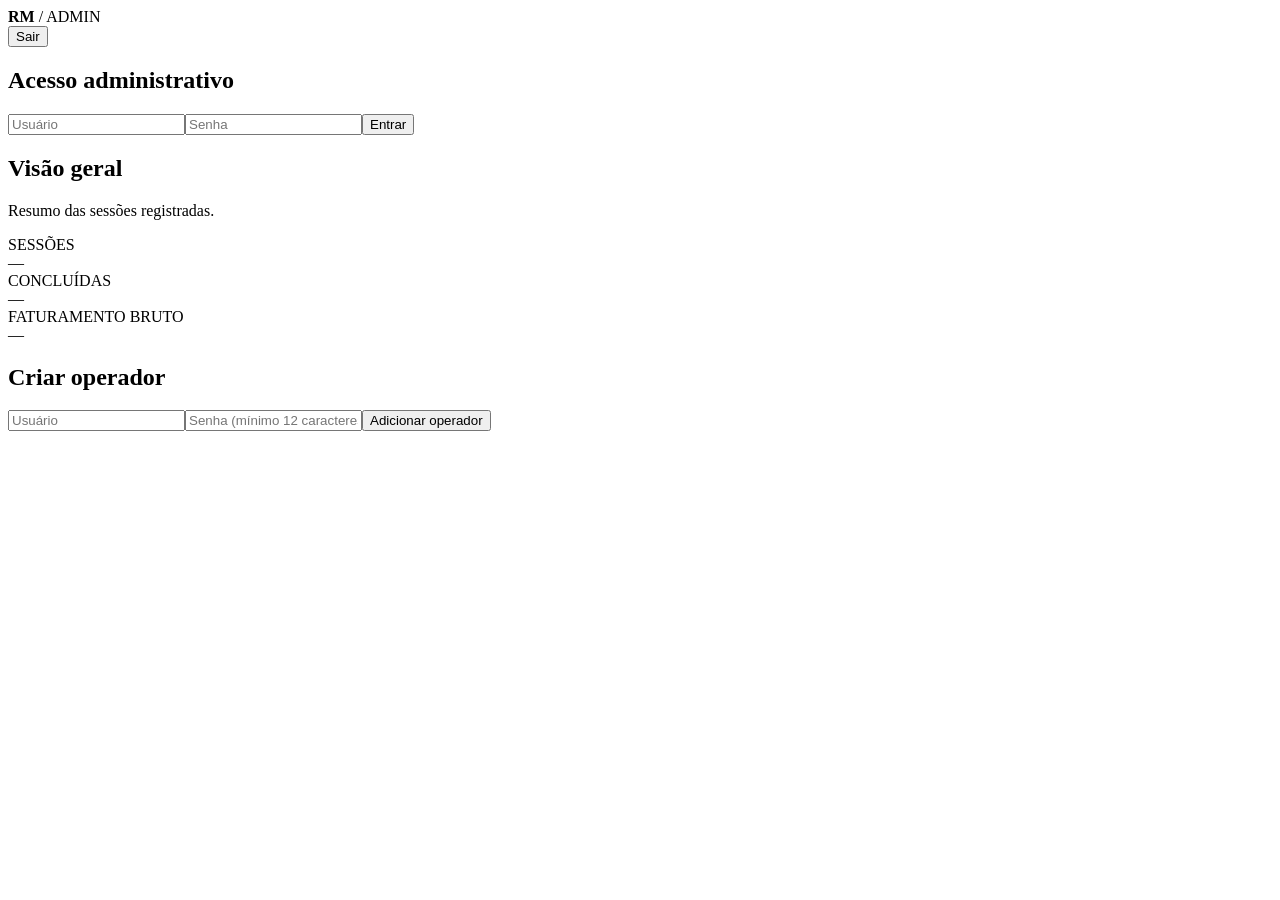
==== frontend/admin/index.html @ 28599f21 "criacao" ====
<!doctype html><html lang="pt-BR"><head><meta charset="utf-8"><meta name="viewport" content="width=device-width,initial-scale=1"><title>Racing Manager | Admin</title><link rel="stylesheet" href="/assets/app.css"></head><body><main class="shell"><header class="top"><div class="brand"><b>RM</b> / ADMIN</div><button class="btn secondary" onclick="logout()">Sair</button></header><section id="login"><h1 class="title">Acesso administrativo</h1><form class="form" onsubmit="login(event,'/admin')"><input class="input" name="username" placeholder="Usuário" required><input class="input" name="password" type="password" placeholder="Senha" required><button class="btn">Entrar</button><div id="notice" class="notice"></div></form></section><section id="dashboard" class="hidden"><h1 class="title">Visão geral</h1><p class="muted">Resumo das sessões registradas.</p><div class="grid"><article class="card"><div class="eyebrow">SESSÕES</div><div id="count" class="metric">—</div></article><article class="card"><div class="eyebrow">CONCLUÍDAS</div><div id="completed" class="metric">—</div></article><article class="card"><div class="eyebrow">FATURAMENTO BRUTO</div><div id="revenue" class="metric">—</div></article></div><article class="card"><h2>Criar operador</h2><form id="create-user" class="form"><input class="input" name="username" placeholder="Usuário" minlength="3" required><input class="input" name="password" type="password" placeholder="Senha (mínimo 12 caracteres)" minlength="12" required><button class="btn">Adicionar operador</button><div id="admin-notice" class="notice"></div></form></article></section></main><script src="/assets/app.js"></script><script>(async()=>{try{const u=await api('/auth/me');if(u.role!=='admin')throw Error('Acesso restrito a administradores');document.querySelector('#login').classList.add('hidden');document.querySelector('#dashboard').classList.remove('hidden');const s=await api('/admin/summary');count.textContent=s.sessions_total;completed.textContent=s.sessions_completed;revenue.textContent=new Intl.NumberFormat('pt-BR',{style:'currency',currency:'BRL'}).format(s.gross_revenue)}catch(e){if(e.message!=='Autenticação necessária'&&e.message!=='Acesso restrito a administradores'){document.querySelector('#login').classList.remove('hidden')}}})();document.querySelector('#create-user').addEventListener('submit',async e=>{e.preventDefault();let f=new FormData(e.target);try{await api('/admin/users',{method:'POST',body:JSON.stringify({username:f.get('username'),password:f.get('password'),role:'operator'})});document.querySelector('#admin-notice').textContent='Operador criado.';e.target.reset()}catch(err){document.querySelector('#admin-notice').textContent=err.message}})</script></body></html>
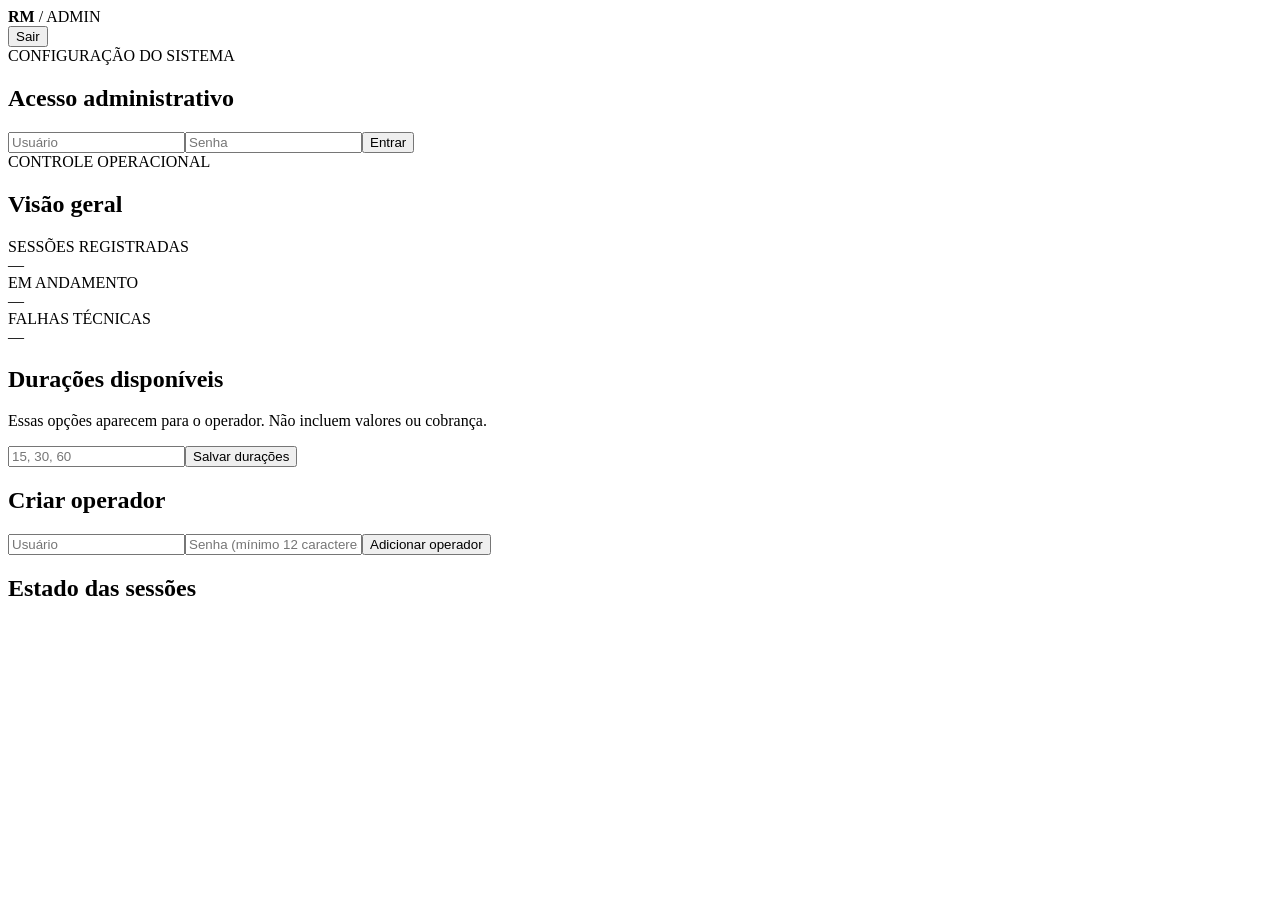
==== commit 859aaaa5: "testes sem abrir steam" ====
--- a/frontend/admin/index.html
+++ b/frontend/admin/index.html
@@ -1 +1,7 @@
-<!doctype html><html lang="pt-BR"><head><meta charset="utf-8"><meta name="viewport" content="width=device-width,initial-scale=1"><title>Racing Manager | Admin</title><link rel="stylesheet" href="/assets/app.css"></head><body><main class="shell"><header class="top"><div class="brand"><b>RM</b> / ADMIN</div><button class="btn secondary" onclick="logout()">Sair</button></header><section id="login"><h1 class="title">Acesso administrativo</h1><form class="form" onsubmit="login(event,'/admin')"><input class="input" name="username" placeholder="Usuário" required><input class="input" name="password" type="password" placeholder="Senha" required><button class="btn">Entrar</button><div id="notice" class="notice"></div></form></section><section id="dashboard" class="hidden"><h1 class="title">Visão geral</h1><p class="muted">Resumo das sessões registradas.</p><div class="grid"><article class="card"><div class="eyebrow">SESSÕES</div><div id="count" class="metric">—</div></article><article class="card"><div class="eyebrow">CONCLUÍDAS</div><div id="completed" class="metric">—</div></article><article class="card"><div class="eyebrow">FATURAMENTO BRUTO</div><div id="revenue" class="metric">—</div></article></div><article class="card"><h2>Criar operador</h2><form id="create-user" class="form"><input class="input" name="username" placeholder="Usuário" minlength="3" required><input class="input" name="password" type="password" placeholder="Senha (mínimo 12 caracteres)" minlength="12" required><button class="btn">Adicionar operador</button><div id="admin-notice" class="notice"></div></form></article></section></main><script src="/assets/app.js"></script><script>(async()=>{try{const u=await api('/auth/me');if(u.role!=='admin')throw Error('Acesso restrito a administradores');document.querySelector('#login').classList.add('hidden');document.querySelector('#dashboard').classList.remove('hidden');const s=await api('/admin/summary');count.textContent=s.sessions_total;completed.textContent=s.sessions_completed;revenue.textContent=new Intl.NumberFormat('pt-BR',{style:'currency',currency:'BRL'}).format(s.gross_revenue)}catch(e){if(e.message!=='Autenticação necessária'&&e.message!=='Acesso restrito a administradores'){document.querySelector('#login').classList.remove('hidden')}}})();document.querySelector('#create-user').addEventListener('submit',async e=>{e.preventDefault();let f=new FormData(e.target);try{await api('/admin/users',{method:'POST',body:JSON.stringify({username:f.get('username'),password:f.get('password'),role:'operator'})});document.querySelector('#admin-notice').textContent='Operador criado.';e.target.reset()}catch(err){document.querySelector('#admin-notice').textContent=err.message}})</script></body></html>
+<!doctype html><html lang="pt-BR"><head><meta charset="utf-8"><meta name="viewport" content="width=device-width,initial-scale=1"><title>Racing Manager | Admin</title><link rel="stylesheet" href="/assets/app.css"></head><body><main class="shell"><header class="top"><div class="brand"><b>RM</b> / ADMIN</div><button class="btn secondary" onclick="logout()">Sair</button></header><section id="login"><div class="eyebrow">CONFIGURAÇÃO DO SISTEMA</div><h1 class="title">Acesso administrativo</h1><form class="form" onsubmit="login(event,'/admin')"><input class="input" name="username" autocomplete="username" placeholder="Usuário" required><input class="input" name="password" type="password" autocomplete="current-password" placeholder="Senha" required><button class="btn">Entrar</button><div id="notice" class="notice"></div></form></section><section id="dashboard" class="hidden"><div class="eyebrow">CONTROLE OPERACIONAL</div><h1 class="title">Visão geral</h1><div class="grid"><article class="card"><div class="eyebrow">SESSÕES REGISTRADAS</div><div id="count" class="metric">—</div></article><article class="card"><div class="eyebrow">EM ANDAMENTO</div><div id="running" class="metric">—</div></article><article class="card"><div class="eyebrow">FALHAS TÉCNICAS</div><div id="failures" class="metric">—</div></article></div><div class="grid admin-grid"><article class="card"><h2>Durações disponíveis</h2><p class="muted">Essas opções aparecem para o operador. Não incluem valores ou cobrança.</p><form id="durations" class="form"><input class="input" name="durations" placeholder="15, 30, 60" aria-label="Durações em minutos separadas por vírgula" required><button class="btn">Salvar durações</button><div id="duration-notice" class="notice"></div></form></article><article class="card"><h2>Criar operador</h2><form id="create-user" class="form"><input class="input" name="username" placeholder="Usuário" minlength="3" required><input class="input" name="password" type="password" placeholder="Senha (mínimo 12 caracteres)" minlength="12" required><button class="btn">Adicionar operador</button><div id="admin-notice" class="notice"></div></form></article></div><article class="card"><h2>Estado das sessões</h2><div id="statuses" class="status-list"></div></article></section></main><script src="/assets/app.js"></script><script>
+const names={waiting:'Aguardando jogo',running:'Em andamento',completed:'Concluídas',cancelled:'Canceladas',interrupted:'Interrompidas',technical_failure:'Falhas técnicas'};
+async function init(){try{const u=await api('/auth/me');if(u.role!=='admin')throw Error('Acesso restrito a administradores');document.querySelector('#login').classList.add('hidden');document.querySelector('#dashboard').classList.remove('hidden');const s=await api('/admin/summary');document.querySelector('#count').textContent=s.sessions_total;document.querySelector('#running').textContent=s.by_status.running+s.by_status.waiting;document.querySelector('#failures').textContent=s.by_status.technical_failure;const list=document.querySelector('#statuses');for(const [key,label] of Object.entries(names)){const row=document.createElement('div');row.className='status-row';const title=document.createElement('span');title.textContent=label;const value=document.createElement('b');value.textContent=s.by_status[key];row.append(title,value);list.append(row)}const d=await api('/admin/session-durations');document.querySelector('[name="durations"]').value=d.durations.join(', ')}catch(e){if(e.message==='Acesso restrito a administradores'){document.querySelector('#notice').textContent=e.message}document.querySelector('#login').classList.remove('hidden')}}
+document.querySelector('#create-user').addEventListener('submit',async e=>{e.preventDefault();const f=new FormData(e.target);try{await api('/admin/users',{method:'POST',body:JSON.stringify({username:f.get('username'),password:f.get('password'),role:'operator'})});document.querySelector('#admin-notice').textContent='Operador criado.';e.target.reset()}catch(err){document.querySelector('#admin-notice').textContent=err.message}});
+document.querySelector('#durations').addEventListener('submit',async e=>{e.preventDefault();try{const values=document.querySelector('[name="durations"]').value.split(',').map(v=>Number(v.trim()));const d=await api('/admin/session-durations',{method:'PUT',body:JSON.stringify({durations:values})});document.querySelector('[name="durations"]').value=d.durations.join(', ');document.querySelector('#duration-notice').textContent='Durações atualizadas.'}catch(err){document.querySelector('#duration-notice').textContent=err.message}});
+init();
+</script></body></html>
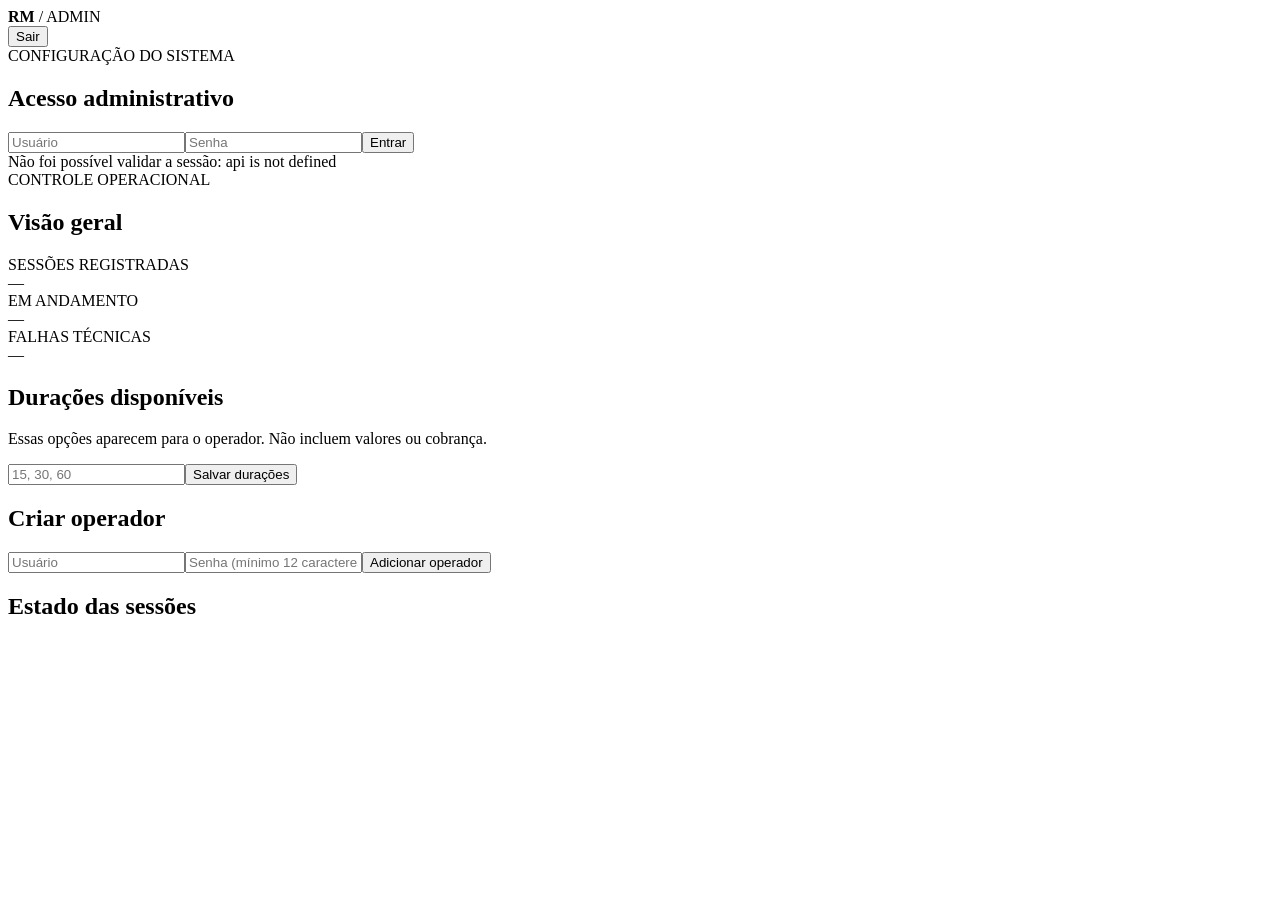
==== commit d7461fff: "trocado id jogo, teste jogo real, NF" ====
--- a/frontend/admin/index.html
+++ b/frontend/admin/index.html
@@ -1,6 +1,6 @@
 <!doctype html><html lang="pt-BR"><head><meta charset="utf-8"><meta name="viewport" content="width=device-width,initial-scale=1"><title>Racing Manager | Admin</title><link rel="stylesheet" href="/assets/app.css"></head><body><main class="shell"><header class="top"><div class="brand"><b>RM</b> / ADMIN</div><button class="btn secondary" onclick="logout()">Sair</button></header><section id="login"><div class="eyebrow">CONFIGURAÇÃO DO SISTEMA</div><h1 class="title">Acesso administrativo</h1><form class="form" onsubmit="login(event,'/admin')"><input class="input" name="username" autocomplete="username" placeholder="Usuário" required><input class="input" name="password" type="password" autocomplete="current-password" placeholder="Senha" required><button class="btn">Entrar</button><div id="notice" class="notice"></div></form></section><section id="dashboard" class="hidden"><div class="eyebrow">CONTROLE OPERACIONAL</div><h1 class="title">Visão geral</h1><div class="grid"><article class="card"><div class="eyebrow">SESSÕES REGISTRADAS</div><div id="count" class="metric">—</div></article><article class="card"><div class="eyebrow">EM ANDAMENTO</div><div id="running" class="metric">—</div></article><article class="card"><div class="eyebrow">FALHAS TÉCNICAS</div><div id="failures" class="metric">—</div></article></div><div class="grid admin-grid"><article class="card"><h2>Durações disponíveis</h2><p class="muted">Essas opções aparecem para o operador. Não incluem valores ou cobrança.</p><form id="durations" class="form"><input class="input" name="durations" placeholder="15, 30, 60" aria-label="Durações em minutos separadas por vírgula" required><button class="btn">Salvar durações</button><div id="duration-notice" class="notice"></div></form></article><article class="card"><h2>Criar operador</h2><form id="create-user" class="form"><input class="input" name="username" placeholder="Usuário" minlength="3" required><input class="input" name="password" type="password" placeholder="Senha (mínimo 12 caracteres)" minlength="12" required><button class="btn">Adicionar operador</button><div id="admin-notice" class="notice"></div></form></article></div><article class="card"><h2>Estado das sessões</h2><div id="statuses" class="status-list"></div></article></section></main><script src="/assets/app.js"></script><script>
 const names={waiting:'Aguardando jogo',running:'Em andamento',completed:'Concluídas',cancelled:'Canceladas',interrupted:'Interrompidas',technical_failure:'Falhas técnicas'};
-async function init(){try{const u=await api('/auth/me');if(u.role!=='admin')throw Error('Acesso restrito a administradores');document.querySelector('#login').classList.add('hidden');document.querySelector('#dashboard').classList.remove('hidden');const s=await api('/admin/summary');document.querySelector('#count').textContent=s.sessions_total;document.querySelector('#running').textContent=s.by_status.running+s.by_status.waiting;document.querySelector('#failures').textContent=s.by_status.technical_failure;const list=document.querySelector('#statuses');for(const [key,label] of Object.entries(names)){const row=document.createElement('div');row.className='status-row';const title=document.createElement('span');title.textContent=label;const value=document.createElement('b');value.textContent=s.by_status[key];row.append(title,value);list.append(row)}const d=await api('/admin/session-durations');document.querySelector('[name="durations"]').value=d.durations.join(', ')}catch(e){if(e.message==='Acesso restrito a administradores'){document.querySelector('#notice').textContent=e.message}document.querySelector('#login').classList.remove('hidden')}}
+async function init(){let u;try{u=await api('/auth/me')}catch(e){if(e.status===401)return;document.querySelector('#notice').textContent='Não foi possível validar a sessão: '+e.message;return}if(u.role!=='admin'){document.querySelector('#notice').textContent='Acesso restrito a administradores.';return}document.querySelector('#login').classList.add('hidden');document.querySelector('#dashboard').classList.remove('hidden');try{const s=await api('/admin/summary');document.querySelector('#count').textContent=s.sessions_total;document.querySelector('#running').textContent=s.by_status.running+s.by_status.waiting;document.querySelector('#failures').textContent=s.by_status.technical_failure;const list=document.querySelector('#statuses');for(const [key,label] of Object.entries(names)){const row=document.createElement('div');row.className='status-row';const title=document.createElement('span');title.textContent=label;const value=document.createElement('b');value.textContent=s.by_status[key];row.append(title,value);list.append(row)}const d=await api('/admin/session-durations');document.querySelector('[name=durations]').value=d.durations.join(', ')}catch(e){document.querySelector('#admin-notice').textContent='Login efetuado, mas não foi possível carregar a configuração: '+e.message}}
 document.querySelector('#create-user').addEventListener('submit',async e=>{e.preventDefault();const f=new FormData(e.target);try{await api('/admin/users',{method:'POST',body:JSON.stringify({username:f.get('username'),password:f.get('password'),role:'operator'})});document.querySelector('#admin-notice').textContent='Operador criado.';e.target.reset()}catch(err){document.querySelector('#admin-notice').textContent=err.message}});
 document.querySelector('#durations').addEventListener('submit',async e=>{e.preventDefault();try{const values=document.querySelector('[name="durations"]').value.split(',').map(v=>Number(v.trim()));const d=await api('/admin/session-durations',{method:'PUT',body:JSON.stringify({durations:values})});document.querySelector('[name="durations"]').value=d.durations.join(', ');document.querySelector('#duration-notice').textContent='Durações atualizadas.'}catch(err){document.querySelector('#duration-notice').textContent=err.message}});
 init();
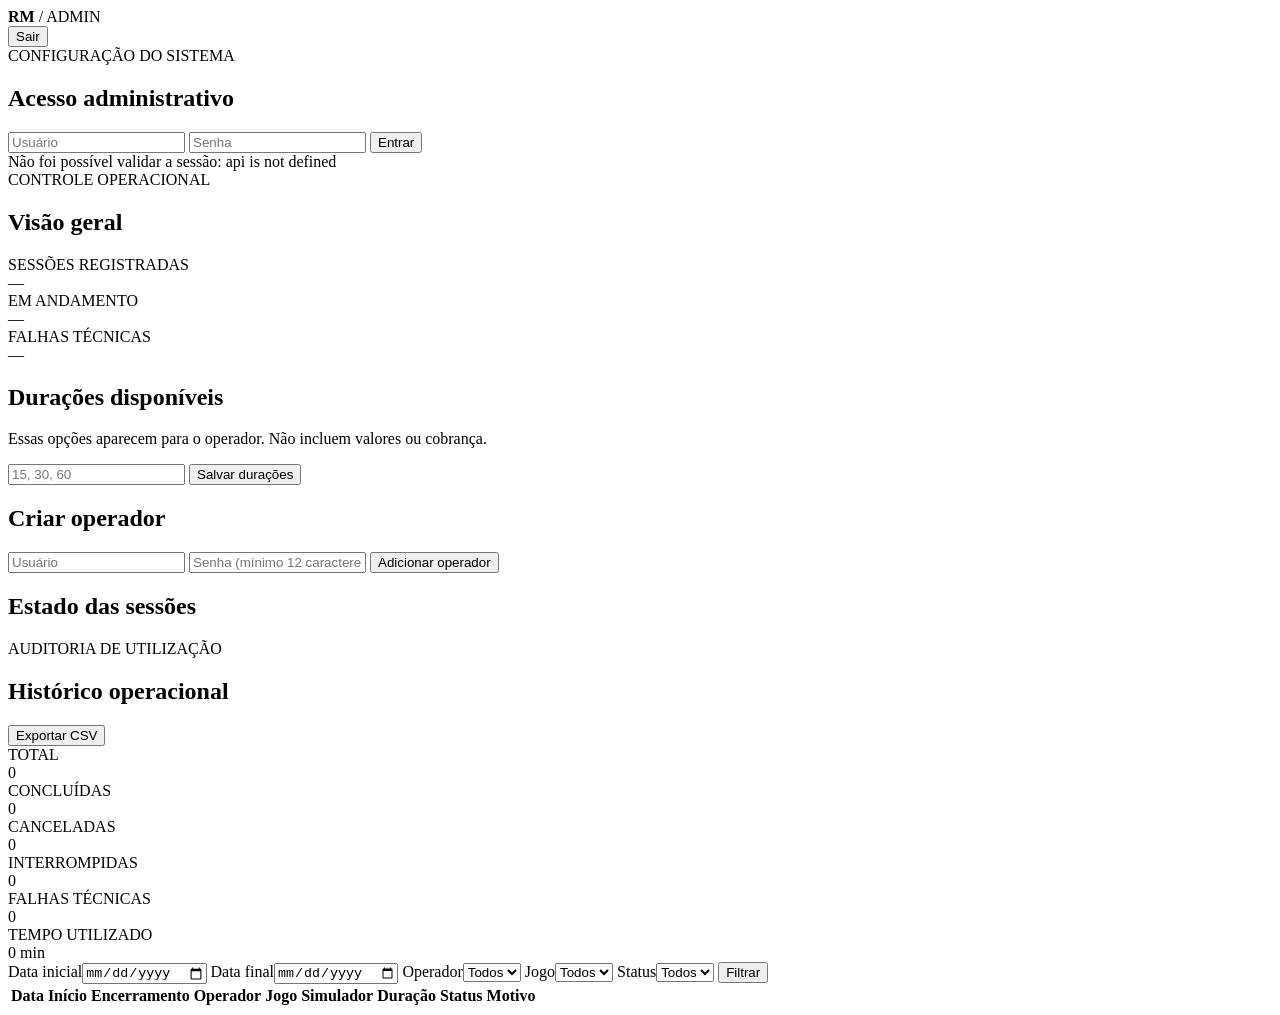
==== commit 0e95a898: "add cronometro, melhorado historico" ====
--- a/frontend/admin/index.html
+++ b/frontend/admin/index.html
@@ -1,7 +1,146 @@
-<!doctype html><html lang="pt-BR"><head><meta charset="utf-8"><meta name="viewport" content="width=device-width,initial-scale=1"><title>Racing Manager | Admin</title><link rel="stylesheet" href="/assets/app.css"></head><body><main class="shell"><header class="top"><div class="brand"><b>RM</b> / ADMIN</div><button class="btn secondary" onclick="logout()">Sair</button></header><section id="login"><div class="eyebrow">CONFIGURAÇÃO DO SISTEMA</div><h1 class="title">Acesso administrativo</h1><form class="form" onsubmit="login(event,'/admin')"><input class="input" name="username" autocomplete="username" placeholder="Usuário" required><input class="input" name="password" type="password" autocomplete="current-password" placeholder="Senha" required><button class="btn">Entrar</button><div id="notice" class="notice"></div></form></section><section id="dashboard" class="hidden"><div class="eyebrow">CONTROLE OPERACIONAL</div><h1 class="title">Visão geral</h1><div class="grid"><article class="card"><div class="eyebrow">SESSÕES REGISTRADAS</div><div id="count" class="metric">—</div></article><article class="card"><div class="eyebrow">EM ANDAMENTO</div><div id="running" class="metric">—</div></article><article class="card"><div class="eyebrow">FALHAS TÉCNICAS</div><div id="failures" class="metric">—</div></article></div><div class="grid admin-grid"><article class="card"><h2>Durações disponíveis</h2><p class="muted">Essas opções aparecem para o operador. Não incluem valores ou cobrança.</p><form id="durations" class="form"><input class="input" name="durations" placeholder="15, 30, 60" aria-label="Durações em minutos separadas por vírgula" required><button class="btn">Salvar durações</button><div id="duration-notice" class="notice"></div></form></article><article class="card"><h2>Criar operador</h2><form id="create-user" class="form"><input class="input" name="username" placeholder="Usuário" minlength="3" required><input class="input" name="password" type="password" placeholder="Senha (mínimo 12 caracteres)" minlength="12" required><button class="btn">Adicionar operador</button><div id="admin-notice" class="notice"></div></form></article></div><article class="card"><h2>Estado das sessões</h2><div id="statuses" class="status-list"></div></article></section></main><script src="/assets/app.js"></script><script>
-const names={waiting:'Aguardando jogo',running:'Em andamento',completed:'Concluídas',cancelled:'Canceladas',interrupted:'Interrompidas',technical_failure:'Falhas técnicas'};
-async function init(){let u;try{u=await api('/auth/me')}catch(e){if(e.status===401)return;document.querySelector('#notice').textContent='Não foi possível validar a sessão: '+e.message;return}if(u.role!=='admin'){document.querySelector('#notice').textContent='Acesso restrito a administradores.';return}document.querySelector('#login').classList.add('hidden');document.querySelector('#dashboard').classList.remove('hidden');try{const s=await api('/admin/summary');document.querySelector('#count').textContent=s.sessions_total;document.querySelector('#running').textContent=s.by_status.running+s.by_status.waiting;document.querySelector('#failures').textContent=s.by_status.technical_failure;const list=document.querySelector('#statuses');for(const [key,label] of Object.entries(names)){const row=document.createElement('div');row.className='status-row';const title=document.createElement('span');title.textContent=label;const value=document.createElement('b');value.textContent=s.by_status[key];row.append(title,value);list.append(row)}const d=await api('/admin/session-durations');document.querySelector('[name=durations]').value=d.durations.join(', ')}catch(e){document.querySelector('#admin-notice').textContent='Login efetuado, mas não foi possível carregar a configuração: '+e.message}}
-document.querySelector('#create-user').addEventListener('submit',async e=>{e.preventDefault();const f=new FormData(e.target);try{await api('/admin/users',{method:'POST',body:JSON.stringify({username:f.get('username'),password:f.get('password'),role:'operator'})});document.querySelector('#admin-notice').textContent='Operador criado.';e.target.reset()}catch(err){document.querySelector('#admin-notice').textContent=err.message}});
-document.querySelector('#durations').addEventListener('submit',async e=>{e.preventDefault();try{const values=document.querySelector('[name="durations"]').value.split(',').map(v=>Number(v.trim()));const d=await api('/admin/session-durations',{method:'PUT',body:JSON.stringify({durations:values})});document.querySelector('[name="durations"]').value=d.durations.join(', ');document.querySelector('#duration-notice').textContent='Durações atualizadas.'}catch(err){document.querySelector('#duration-notice').textContent=err.message}});
-init();
-</script></body></html>
+<!doctype html>
+<html lang="pt-BR">
+<head>
+  <meta charset="utf-8">
+  <meta name="viewport" content="width=device-width,initial-scale=1">
+  <title>Racing Manager | Admin</title>
+  <link rel="stylesheet" href="/assets/app.css">
+</head>
+<body>
+  <main class="shell">
+    <header class="top">
+      <div class="brand"><b>RM</b> / ADMIN</div>
+      <button class="btn secondary" onclick="logout()">Sair</button>
+    </header>
+    <section id="login">
+      <div class="eyebrow">CONFIGURAÇÃO DO SISTEMA</div>
+      <h1 class="title">Acesso administrativo</h1>
+      <form class="form" onsubmit="login(event,'/admin')">
+        <input class="input" name="username" autocomplete="username" placeholder="Usuário" required>
+        <input class="input" name="password" type="password" autocomplete="current-password" placeholder="Senha" required>
+        <button class="btn">Entrar</button><div id="notice" class="notice"></div>
+      </form>
+    </section>
+
+    <section id="dashboard" class="hidden">
+      <div class="eyebrow">CONTROLE OPERACIONAL</div>
+      <h1 class="title">Visão geral</h1>
+      <div class="grid">
+        <article class="card"><div class="eyebrow">SESSÕES REGISTRADAS</div><div id="count" class="metric">—</div></article>
+        <article class="card"><div class="eyebrow">EM ANDAMENTO</div><div id="running" class="metric">—</div></article>
+        <article class="card"><div class="eyebrow">FALHAS TÉCNICAS</div><div id="failures" class="metric">—</div></article>
+      </div>
+
+      <div class="grid admin-grid">
+        <article class="card">
+          <h2>Durações disponíveis</h2>
+          <p class="muted">Essas opções aparecem para o operador. Não incluem valores ou cobrança.</p>
+          <form id="durations" class="form">
+            <input class="input" name="durations" placeholder="15, 30, 60" aria-label="Durações em minutos separadas por vírgula" required>
+            <button class="btn">Salvar durações</button><div id="duration-notice" class="notice"></div>
+          </form>
+        </article>
+        <article class="card">
+          <h2>Criar operador</h2>
+          <form id="create-user" class="form">
+            <input class="input" name="username" placeholder="Usuário" minlength="3" required>
+            <input class="input" name="password" type="password" placeholder="Senha (mínimo 12 caracteres)" minlength="12" required>
+            <button class="btn">Adicionar operador</button><div id="admin-notice" class="notice"></div>
+          </form>
+        </article>
+      </div>
+
+      <article class="card">
+        <h2>Estado das sessões</h2><div id="statuses" class="status-list"></div>
+      </article>
+
+      <section class="card history-card">
+        <div class="row spread"><div><div class="eyebrow">AUDITORIA DE UTILIZAÇÃO</div><h2>Histórico operacional</h2></div>
+          <button id="export-history" class="btn secondary" type="button">Exportar CSV</button></div>
+        <div class="grid history-metrics">
+          <article class="card"><div class="eyebrow">TOTAL</div><div id="history-total" class="metric">0</div></article>
+          <article class="card"><div class="eyebrow">CONCLUÍDAS</div><div id="history-completed" class="metric">0</div></article>
+          <article class="card"><div class="eyebrow">CANCELADAS</div><div id="history-cancelled" class="metric">0</div></article>
+          <article class="card"><div class="eyebrow">INTERROMPIDAS</div><div id="history-interrupted" class="metric">0</div></article>
+          <article class="card"><div class="eyebrow">FALHAS TÉCNICAS</div><div id="history-failed" class="metric">0</div></article>
+          <article class="card"><div class="eyebrow">TEMPO UTILIZADO</div><div id="history-time" class="metric">0 min</div></article>
+        </div>
+        <form id="history-filters" class="history-filters">
+          <label>Data inicial<input class="input" name="date_from" type="date"></label>
+          <label>Data final<input class="input" name="date_to" type="date"></label>
+          <label>Operador<select class="input" name="operator_id"><option value="">Todos</option></select></label>
+          <label>Jogo<select class="input" name="game_id"><option value="">Todos</option></select></label>
+          <label>Status<select class="input" name="status"><option value="">Todos</option></select></label>
+          <button class="btn" type="submit">Filtrar</button>
+        </form>
+        <div id="history-notice" class="notice" role="status"></div>
+        <div class="table-wrap">
+          <table class="history-table">
+            <thead><tr><th>Data</th><th>Início</th><th>Encerramento</th><th>Operador</th><th>Jogo</th><th>Simulador</th><th>Duração</th><th>Status</th><th>Motivo</th></tr></thead>
+            <tbody id="history-rows"></tbody>
+          </table>
+        </div>
+      </section>
+    </section>
+  </main>
+  <script src="/assets/app.js"></script>
+  <script>
+    const names={waiting:'Aguardando',running:'Em andamento',completed:'Concluída',cancelled:'Cancelada',interrupted:'Interrompida',technical_failure:'Falha técnica'};
+    const formQuery=form=>{const query=new URLSearchParams(new FormData(form));for(const [key,value] of [...query])if(!value)query.delete(key);return query.toString()};
+    const dateTime=value=>value?new Date(value).toLocaleString('pt-BR'):'—';
+    const durationLabel=seconds=>{if(!seconds)return '0 s';const minutes=Math.floor(seconds/60),rest=seconds%60;return minutes?`${minutes} min ${rest?rest+' s':''}`:`${rest} s`};
+    let historyFiltersLoaded=false;
+
+    async function loadHistory(){
+      const query=formQuery(document.querySelector('#history-filters'));
+      const result=await api('/admin/history'+(query?'?'+query:''));
+      const metrics=result.summary;
+      document.querySelector('#history-total').textContent=metrics.total;
+      document.querySelector('#history-completed').textContent=metrics.completed;
+      document.querySelector('#history-cancelled').textContent=metrics.cancelled;
+      document.querySelector('#history-interrupted').textContent=metrics.interrupted;
+      document.querySelector('#history-failed').textContent=metrics.technical_failure;
+      document.querySelector('#history-time').textContent=durationLabel(metrics.effective_seconds);
+      if(!historyFiltersLoaded){
+        const operatorSelect=document.querySelector('[name="operator_id"]');
+        const gameSelect=document.querySelector('[name="game_id"]');
+        const statusSelect=document.querySelector('[name="status"]');
+        for(const item of result.filters.operators){const option=document.createElement('option');option.value=item.id;option.textContent=item.username;operatorSelect.append(option)}
+        for(const item of result.filters.games){const option=document.createElement('option');option.value=item.id;option.textContent=item.name;gameSelect.append(option)}
+        for(const value of result.filters.statuses){const option=document.createElement('option');option.value=value;option.textContent=names[value]||value;statusSelect.append(option)}
+        historyFiltersLoaded=true;
+      }
+      const body=document.querySelector('#history-rows');body.replaceChildren();
+      for(const item of result.items){
+        const row=document.createElement('tr');
+        const fields=[item.date||'—',dateTime(item.started_at),dateTime(item.ended_at),item.operator,item.game,item.simulator,
+          `${item.contracted_minutes} min / ${durationLabel(item.effective_seconds)}`,names[item.status]||item.status,item.reason||'—'];
+        for(const value of fields){const cell=document.createElement('td');cell.textContent=value;row.append(cell)}
+        body.append(row);
+      }
+      document.querySelector('#history-notice').textContent=`${result.items.length} sessão(ões) encontradas.`;
+    }
+
+    async function init(){
+      let user;try{user=await api('/auth/me')}catch(e){if(e.status===401)return;document.querySelector('#notice').textContent='Não foi possível validar a sessão: '+e.message;return}
+      if(user.role!=='admin'){document.querySelector('#notice').textContent='Acesso restrito a administradores.';return}
+      document.querySelector('#login').classList.add('hidden');document.querySelector('#dashboard').classList.remove('hidden');
+      try{
+        const summary=await api('/admin/summary');document.querySelector('#count').textContent=summary.sessions_total;
+        document.querySelector('#running').textContent=summary.by_status.running+summary.by_status.waiting;
+        document.querySelector('#failures').textContent=summary.by_status.technical_failure;
+        const list=document.querySelector('#statuses');
+        for(const [key,label] of Object.entries(names)){const row=document.createElement('div');row.className='status-row';const title=document.createElement('span');title.textContent=label;const value=document.createElement('b');value.textContent=summary.by_status[key];row.append(title,value);list.append(row)}
+        const durations=await api('/admin/session-durations');document.querySelector('[name=durations]').value=durations.durations.join(', ');
+        await loadHistory();
+      }catch(e){document.querySelector('#admin-notice').textContent='Não foi possível carregar a configuração: '+e.message}
+    }
+
+    document.querySelector('#create-user').addEventListener('submit',async event=>{event.preventDefault();const form=event.currentTarget;const values=new FormData(form);try{await api('/admin/users',{method:'POST',body:JSON.stringify({username:values.get('username'),password:values.get('password'),role:'operator'})});document.querySelector('#admin-notice').textContent='Operador criado.';form.reset()}catch(error){document.querySelector('#admin-notice').textContent=error.message}});
+    document.querySelector('#durations').addEventListener('submit',async event=>{event.preventDefault();try{const values=document.querySelector('[name="durations"]').value.split(',').map(value=>Number(value.trim()));const result=await api('/admin/session-durations',{method:'PUT',body:JSON.stringify({durations:values})});document.querySelector('[name="durations"]').value=result.durations.join(', ');document.querySelector('#duration-notice').textContent='Durações atualizadas.'}catch(error){document.querySelector('#duration-notice').textContent=error.message}});
+    document.querySelector('#history-filters').addEventListener('submit',async event=>{event.preventDefault();try{await loadHistory()}catch(error){document.querySelector('#history-notice').textContent=error.message}});
+    document.querySelector('#export-history').addEventListener('click',async()=>{try{const query=formQuery(document.querySelector('#history-filters'));const response=await fetch('/api/admin/history.csv'+(query?'?'+query:''),{credentials:'same-origin'});if(!response.ok)throw Error(`Erro ${response.status}`);const blob=await response.blob();const url=URL.createObjectURL(blob);const link=document.createElement('a');link.href=url;link.download='racing_manager_history.csv';link.click();URL.revokeObjectURL(url)}catch(error){document.querySelector('#history-notice').textContent='Falha ao exportar CSV: '+error.message}});
+    init();
+  </script>
+</body>
+</html>
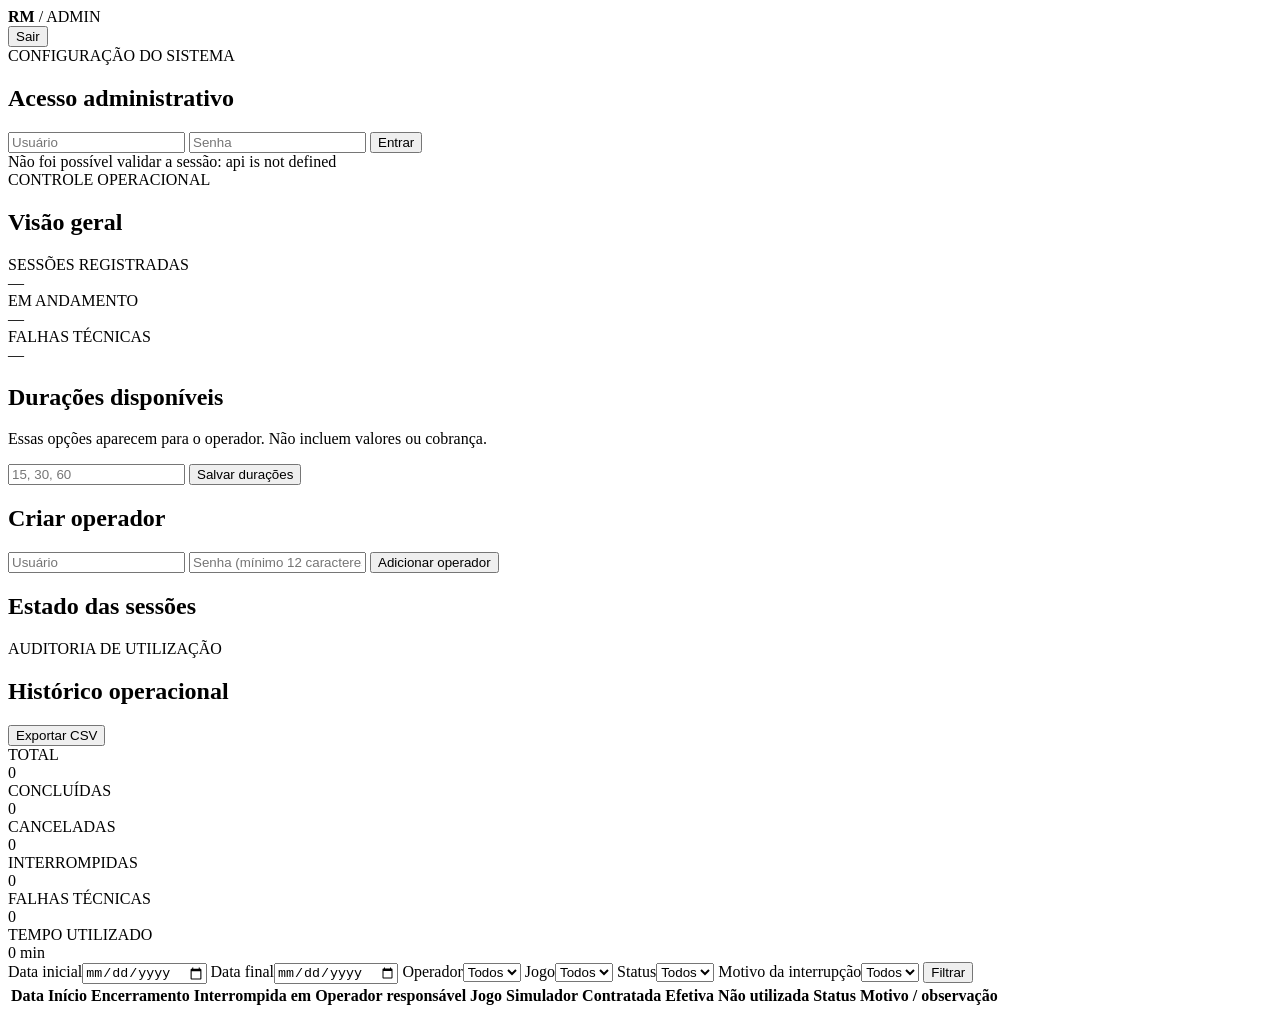
==== commit eea434c0: "add interrupcao pelo operador" ====
--- a/frontend/admin/index.html
+++ b/frontend/admin/index.html
@@ -71,12 +71,13 @@
           <label>Operador<select class="input" name="operator_id"><option value="">Todos</option></select></label>
           <label>Jogo<select class="input" name="game_id"><option value="">Todos</option></select></label>
           <label>Status<select class="input" name="status"><option value="">Todos</option></select></label>
+          <label>Motivo da interrup&ccedil;&atilde;o<select class="input" name="interruption_reason"><option value="">Todos</option></select></label>
           <button class="btn" type="submit">Filtrar</button>
         </form>
         <div id="history-notice" class="notice" role="status"></div>
         <div class="table-wrap">
           <table class="history-table">
-            <thead><tr><th>Data</th><th>Início</th><th>Encerramento</th><th>Operador</th><th>Jogo</th><th>Simulador</th><th>Duração</th><th>Status</th><th>Motivo</th></tr></thead>
+            <thead><tr><th>Data</th><th>Início</th><th>Encerramento</th><th>Interrompida em</th><th>Operador responsável</th><th>Jogo</th><th>Simulador</th><th>Contratada</th><th>Efetiva</th><th>Não utilizada</th><th>Status</th><th>Motivo / observação</th></tr></thead>
             <tbody id="history-rows"></tbody>
           </table>
         </div>
@@ -105,17 +106,20 @@
         const operatorSelect=document.querySelector('[name="operator_id"]');
         const gameSelect=document.querySelector('[name="game_id"]');
         const statusSelect=document.querySelector('[name="status"]');
+        const interruptionSelect=document.querySelector('[name="interruption_reason"]');
         for(const item of result.filters.operators){const option=document.createElement('option');option.value=item.id;option.textContent=item.username;operatorSelect.append(option)}
         for(const item of result.filters.games){const option=document.createElement('option');option.value=item.id;option.textContent=item.name;gameSelect.append(option)}
         for(const value of result.filters.statuses){const option=document.createElement('option');option.value=value;option.textContent=names[value]||value;statusSelect.append(option)}
+        for(const value of result.filters.interruption_reasons){const option=document.createElement('option');option.value=value;option.textContent=value;interruptionSelect.append(option)}
         historyFiltersLoaded=true;
       }
       const body=document.querySelector('#history-rows');body.replaceChildren();
       for(const item of result.items){
         const row=document.createElement('tr');
-        const fields=[item.date||'—',dateTime(item.started_at),dateTime(item.ended_at),item.operator,item.game,item.simulator,
-          `${item.contracted_minutes} min / ${durationLabel(item.effective_seconds)}`,names[item.status]||item.status,item.reason||'—'];
-        for(const value of fields){const cell=document.createElement('td');cell.textContent=value;row.append(cell)}
+        const detail=[item.interruption_reason,item.interruption_note].filter(Boolean).join(' / ')||item.reason||'\u2014';
+        const fields=[item.date||'\u2014',dateTime(item.started_at),dateTime(item.ended_at),dateTime(item.interrupted_at),item.operator,item.game,item.simulator,
+          `${item.contracted_minutes} min`,durationLabel(item.effective_seconds),durationLabel(item.unused_seconds),names[item.status]||item.status,detail];
+        for(const [index,value] of fields.entries()){const cell=document.createElement('td');cell.textContent=value;if(index===10&&item.status==='interrupted')cell.className='history-status-interrupted';row.append(cell)}
         body.append(row);
       }
       document.querySelector('#history-notice').textContent=`${result.items.length} sessão(ões) encontradas.`;
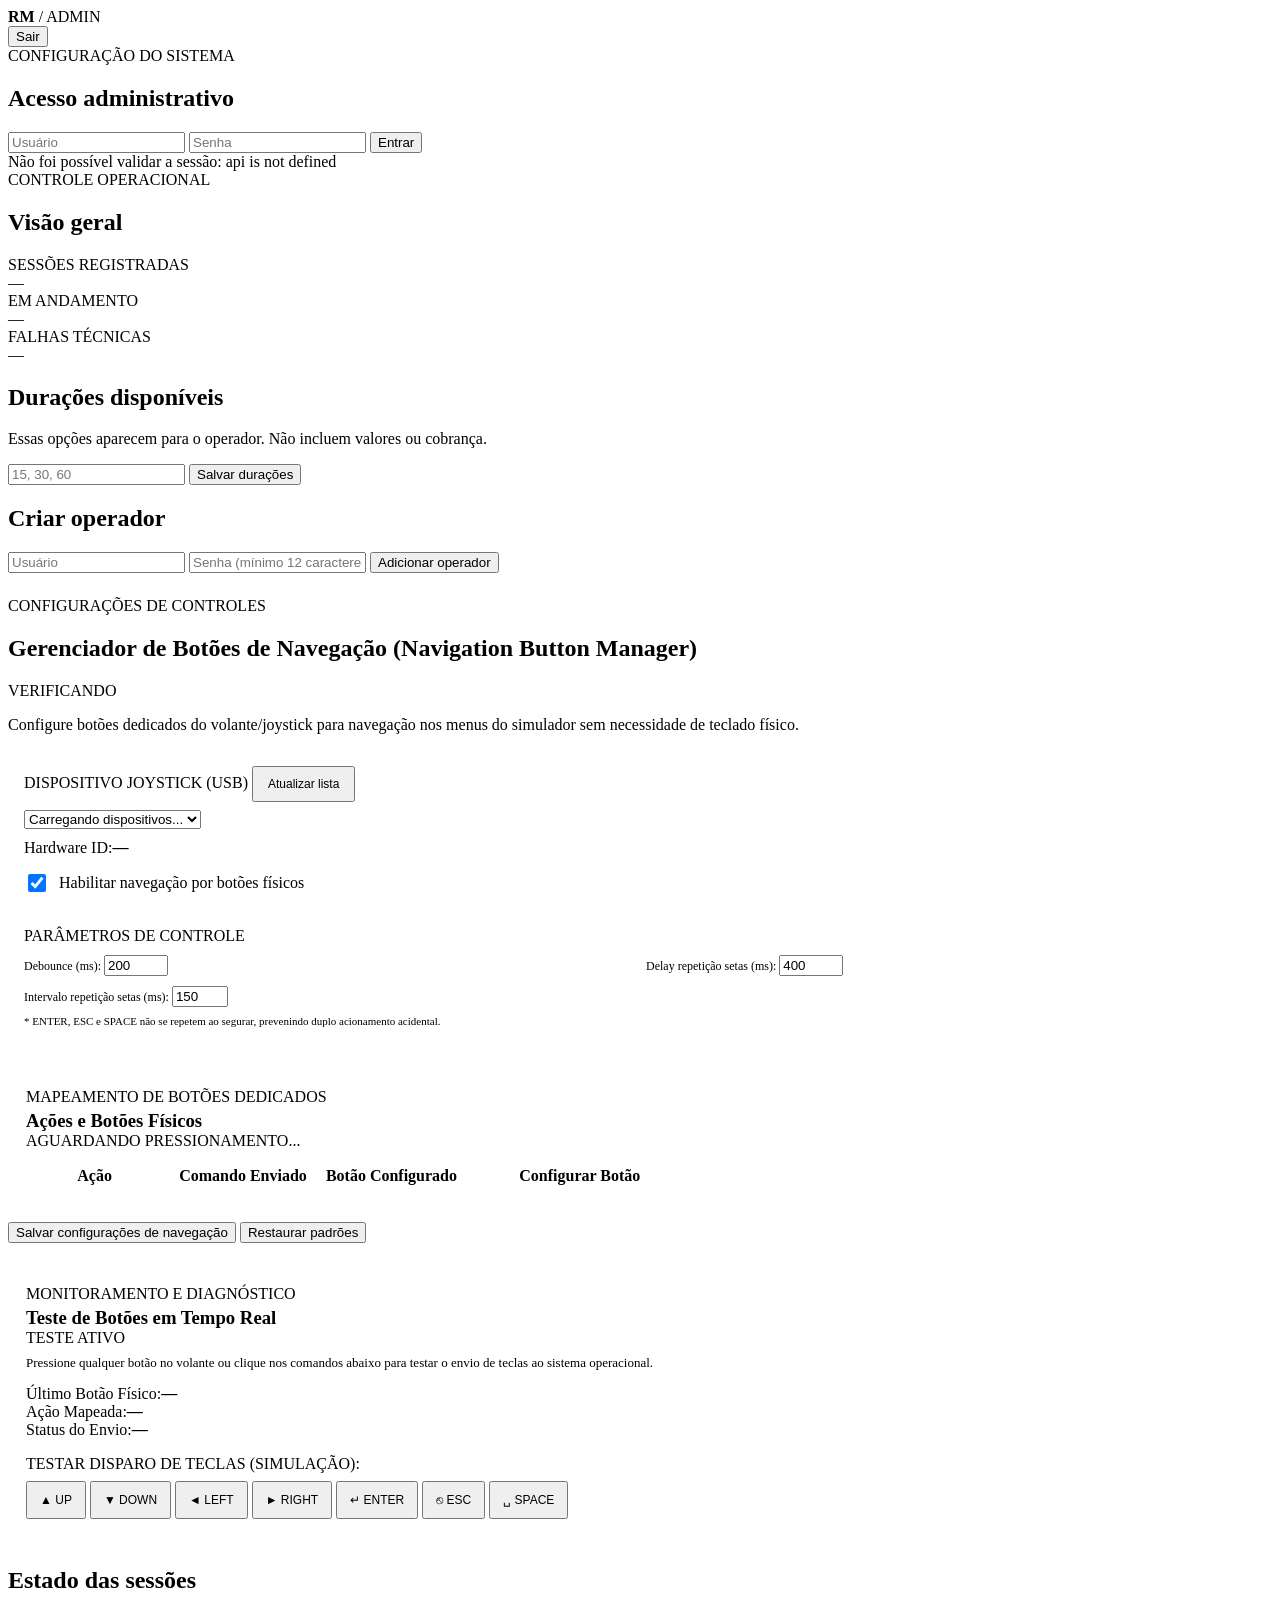
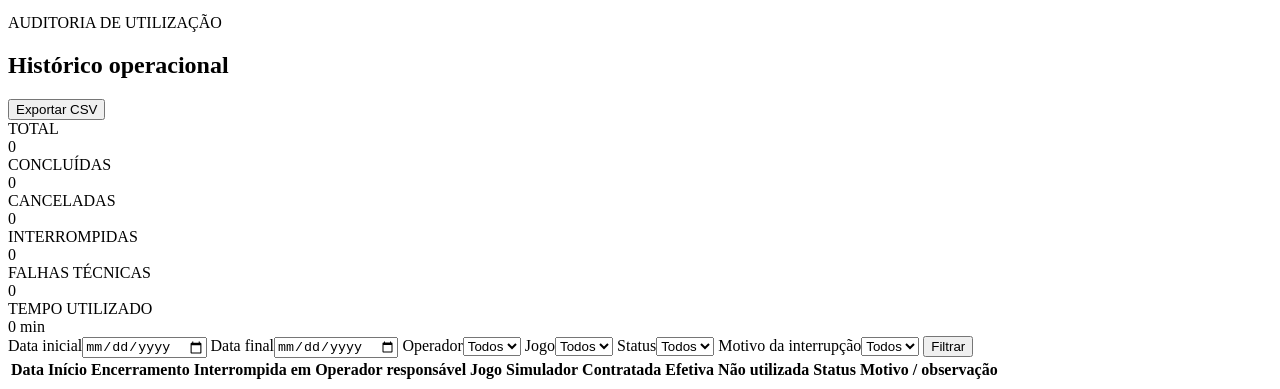
==== commit 1dd6fa74: "add Navigation Button Manager" ====
--- a/frontend/admin/index.html
+++ b/frontend/admin/index.html
@@ -49,6 +49,119 @@
           </form>
         </article>
       </div>
+
+      <section class="card nav-admin-card" style="margin:24px 0">
+        <div class="row spread">
+          <div>
+            <div class="eyebrow">CONFIGURAÇÕES DE CONTROLES</div>
+            <h2>Gerenciador de Botões de Navegação (Navigation Button Manager)</h2>
+          </div>
+          <span id="nav-admin-badge" class="status off">VERIFICANDO</span>
+        </div>
+        <p class="muted">Configure botões dedicados do volante/joystick para navegação nos menus do simulador sem necessidade de teclado físico.</p>
+
+        <form id="nav-config-form" class="form" style="max-width:none">
+          <div class="grid admin-grid" style="margin:16px 0">
+            <article class="card" style="padding:16px">
+              <div class="row spread">
+                <label class="eyebrow" for="nav-device-select">DISPOSITIVO JOYSTICK (USB)</label>
+                <button id="nav-refresh-devs" type="button" class="btn secondary" style="min-height:36px;padding:6px 14px;font-size:12px">Atualizar lista</button>
+              </div>
+              <select id="nav-device-select" class="input" style="margin-top:8px" required>
+                <option value="">Carregando dispositivos...</option>
+              </select>
+              <div id="nav-device-details" class="status-row" style="margin-top:10px">
+                <span>Hardware ID:</span><b id="nav-device-hwid">—</b>
+              </div>
+              <div style="margin-top:14px">
+                <label style="display:flex;align-items:center;gap:10px;cursor:pointer">
+                  <input type="checkbox" id="nav-enabled-check" style="width:18px;height:18px;accent-color:var(--red)" checked>
+                  <span>Habilitar navegação por botões físicos</span>
+                </label>
+              </div>
+            </article>
+
+            <article class="card" style="padding:16px">
+              <div class="eyebrow">PARÂMETROS DE CONTROLE</div>
+              <div style="display:grid;grid-template-columns:1fr 1fr;gap:12px;margin-top:10px">
+                <label style="font-size:12px;color:var(--muted)">
+                  Debounce (ms):
+                  <input type="number" id="nav-debounce-input" class="input" min="50" max="1000" step="10" value="200" required>
+                </label>
+                <label style="font-size:12px;color:var(--muted)">
+                  Delay repetição setas (ms):
+                  <input type="number" id="nav-repeat-delay-input" class="input" min="100" max="2000" step="50" value="400" required>
+                </label>
+              </div>
+              <div style="margin-top:10px">
+                <label style="font-size:12px;color:var(--muted)">
+                  Intervalo repetição setas (ms):
+                  <input type="number" id="nav-repeat-interval-input" class="input" min="50" max="500" step="10" value="150" required>
+                </label>
+              </div>
+              <p class="muted" style="font-size:11px;margin-top:8px">* ENTER, ESC e SPACE não se repetem ao segurar, prevenindo duplo acionamento acidental.</p>
+            </article>
+          </div>
+
+          <div class="card" style="padding:18px;margin:16px 0">
+            <div class="row spread">
+              <div>
+                <div class="eyebrow">MAPEAMENTO DE BOTÕES DEDICADOS</div>
+                <h3 style="margin:4px 0 0">Ações e Botões Físicos</h3>
+              </div>
+              <span id="nav-detect-indicator" class="status off hidden">AGUARDANDO PRESSIONAMENTO...</span>
+            </div>
+            <div class="table-wrap" style="margin-top:14px">
+              <table>
+                <thead>
+                  <tr>
+                    <th style="width:20%">Ação</th>
+                    <th style="width:24%">Comando Enviado</th>
+                    <th style="width:20%">Botão Configurado</th>
+                    <th style="width:36%">Configurar Botão</th>
+                  </tr>
+                </thead>
+                <tbody id="nav-mappings-admin-tbody"></tbody>
+              </table>
+            </div>
+          </div>
+
+          <div class="row" style="gap:12px;margin-top:16px">
+            <button id="nav-save-btn" type="submit" class="btn">Salvar configurações de navegação</button>
+            <button id="nav-restore-btn" type="button" class="btn secondary">Restaurar padrões</button>
+          </div>
+          <div id="nav-admin-notice" class="notice" style="margin-top:8px"></div>
+        </form>
+
+        <div class="card" style="padding:18px;margin-top:24px">
+          <div class="row spread">
+            <div>
+              <div class="eyebrow">MONITORAMENTO E DIAGNÓSTICO</div>
+              <h3 style="margin:4px 0 0">Teste de Botões em Tempo Real</h3>
+            </div>
+            <span id="nav-test-badge" class="status">TESTE ATIVO</span>
+          </div>
+          <p class="muted" style="font-size:13px;margin:8px 0 14px">Pressione qualquer botão no volante ou clique nos comandos abaixo para testar o envio de teclas ao sistema operacional.</p>
+
+          <div class="status-list" style="margin-bottom:16px">
+            <div class="status-row"><span>Último Botão Físico:</span><b id="nav-test-last-btn">—</b></div>
+            <div class="status-row"><span>Ação Mapeada:</span><b id="nav-test-last-act">—</b></div>
+            <div class="status-row"><span>Status do Envio:</span><b id="nav-test-last-status">—</b></div>
+          </div>
+
+          <div class="eyebrow" style="margin-bottom:8px">TESTAR DISPARO DE TECLAS (SIMULAÇÃO):</div>
+          <div class="row" style="gap:8px">
+            <button type="button" class="btn secondary nav-test-cmd-btn" data-action="UP" style="min-height:38px;padding:6px 12px;font-size:12px">▲ UP</button>
+            <button type="button" class="btn secondary nav-test-cmd-btn" data-action="DOWN" style="min-height:38px;padding:6px 12px;font-size:12px">▼ DOWN</button>
+            <button type="button" class="btn secondary nav-test-cmd-btn" data-action="LEFT" style="min-height:38px;padding:6px 12px;font-size:12px">◄ LEFT</button>
+            <button type="button" class="btn secondary nav-test-cmd-btn" data-action="RIGHT" style="min-height:38px;padding:6px 12px;font-size:12px">► RIGHT</button>
+            <button type="button" class="btn secondary nav-test-cmd-btn" data-action="ENTER" style="min-height:38px;padding:6px 12px;font-size:12px">↵ ENTER</button>
+            <button type="button" class="btn secondary nav-test-cmd-btn" data-action="ESC" style="min-height:38px;padding:6px 12px;font-size:12px">⎋ ESC</button>
+            <button type="button" class="btn secondary nav-test-cmd-btn" data-action="SPACE" style="min-height:38px;padding:6px 12px;font-size:12px">␣ SPACE</button>
+          </div>
+          <div id="nav-test-notice" class="notice" style="margin-top:6px;font-size:12px"></div>
+        </div>
+      </section>
 
       <article class="card">
         <h2>Estado das sessões</h2><div id="statuses" class="status-list"></div>
@@ -137,8 +250,261 @@
         for(const [key,label] of Object.entries(names)){const row=document.createElement('div');row.className='status-row';const title=document.createElement('span');title.textContent=label;const value=document.createElement('b');value.textContent=summary.by_status[key];row.append(title,value);list.append(row)}
         const durations=await api('/admin/session-durations');document.querySelector('[name=durations]').value=durations.durations.join(', ');
         await loadHistory();
+        await loadNavDevices();
+        await loadNavConfig();
+        if(!testPollingInterval) testPollingInterval = setInterval(pollTestEvents, 1000);
       }catch(e){document.querySelector('#admin-notice').textContent='Não foi possível carregar a configuração: '+e.message}
     }
+
+    const NAV_ACTIONS = [
+      { id: 'UP', label: 'Navegar para cima', cmd: 'Seta para cima' },
+      { id: 'DOWN', label: 'Navegar para baixo', cmd: 'Seta para baixo' },
+      { id: 'LEFT', label: 'Navegar para esquerda', cmd: 'Seta para esquerda' },
+      { id: 'RIGHT', label: 'Navegar para direita', cmd: 'Seta para direita' },
+      { id: 'ENTER', label: 'Confirmar / Selecionar', cmd: 'Enter' },
+      { id: 'ESC', label: 'Voltar / Cancelar', cmd: 'Escape' },
+      { id: 'SPACE', label: 'Espaço / Alternar', cmd: 'Espaço' }
+    ];
+    let navDevicesList = [];
+    let navMappingsState = {};
+    let isDetecting = false;
+
+    async function loadNavDevices(){
+      const select = document.querySelector('#nav-device-select');
+      try{
+        navDevicesList = await api('/admin/navigation/devices');
+        select.replaceChildren();
+        if(!navDevicesList.length){
+          const opt = document.createElement('option');
+          opt.value = '';
+          opt.textContent = 'Nenhum dispositivo joystick detectado no Windows';
+          select.append(opt);
+          document.querySelector('#nav-device-hwid').textContent = 'Nenhum dispositivo';
+          return;
+        }
+        for(const dev of navDevicesList){
+          const opt = document.createElement('option');
+          opt.value = dev.hardware_id;
+          opt.dataset.index = dev.index;
+          opt.dataset.name = dev.name;
+          opt.textContent = `${dev.name} (${dev.hardware_id}) - ${dev.num_buttons} botões [${dev.connected ? 'Conectado' : 'Desconectado'}]`;
+          select.append(opt);
+        }
+        updateDeviceDetails();
+      }catch(err){
+        document.querySelector('#nav-admin-notice').textContent = 'Erro ao listar dispositivos: ' + err.message;
+      }
+    }
+
+    function updateDeviceDetails(){
+      const select = document.querySelector('#nav-device-select');
+      const opt = select.selectedOptions[0];
+      if(opt && opt.value){
+        document.querySelector('#nav-device-hwid').textContent = opt.value;
+      } else {
+        document.querySelector('#nav-device-hwid').textContent = '—';
+      }
+    }
+    document.querySelector('#nav-device-select').addEventListener('change', updateDeviceDetails);
+    document.querySelector('#nav-refresh-devs').addEventListener('click', async()=>{
+      await loadNavDevices();
+      document.querySelector('#nav-admin-notice').textContent = 'Lista de dispositivos atualizada.';
+    });
+
+    async function loadNavConfig(){
+      try{
+        const cfg = await api('/admin/navigation/config');
+        document.querySelector('#nav-enabled-check').checked = !!cfg.enabled;
+        document.querySelector('#nav-debounce-input').value = cfg.debounce_ms || 200;
+        document.querySelector('#nav-repeat-delay-input').value = cfg.repeat_delay_ms || 400;
+        document.querySelector('#nav-repeat-interval-input').value = cfg.repeat_interval_ms || 150;
+
+        if(cfg.device_identifier){
+          const select = document.querySelector('#nav-device-select');
+          let matched = false;
+          for(const opt of select.options){
+            if(opt.value.toLowerCase() === cfg.device_identifier.toLowerCase()){
+              opt.selected = true;
+              matched = true;
+              break;
+            }
+          }
+          if(!matched && cfg.device_identifier){
+            const opt = document.createElement('option');
+            opt.value = cfg.device_identifier;
+            opt.textContent = `${cfg.device_name || 'Dispositivo salvo'} (${cfg.device_identifier}) [Desconectado]`;
+            opt.selected = true;
+            select.append(opt);
+          }
+          updateDeviceDetails();
+        }
+
+        navMappingsState = Object.assign({}, cfg.mappings || {});
+        renderNavMappingsAdminTable();
+        updateNavBadge();
+      }catch(err){
+        document.querySelector('#nav-admin-notice').textContent = 'Erro ao carregar configuração: ' + err.message;
+      }
+    }
+
+    function updateNavBadge(){
+      const badge = document.querySelector('#nav-admin-badge');
+      const select = document.querySelector('#nav-device-select');
+      const enabled = document.querySelector('#nav-enabled-check').checked;
+      if(!enabled){
+        badge.textContent = 'DESABILITADO';
+        badge.className = 'status off';
+      } else if(!select.value){
+        badge.textContent = 'SEM DISPOSITIVO';
+        badge.className = 'status off';
+      } else {
+        badge.textContent = 'SISTEMA DISPONÍVEL';
+        badge.className = 'status';
+      }
+    }
+    document.querySelector('#nav-enabled-check').addEventListener('change', updateNavBadge);
+
+    function renderNavMappingsAdminTable(){
+      const tbody = document.querySelector('#nav-mappings-admin-tbody');
+      tbody.replaceChildren();
+
+      for(const act of NAV_ACTIONS){
+        const tr = document.createElement('tr');
+
+        const tdAct = document.createElement('td');
+        tdAct.innerHTML = `<b>${act.id}</b><div class="muted" style="font-size:11px">${act.label}</div>`;
+
+        const tdCmd = document.createElement('td');
+        tdCmd.innerHTML = `<code>${act.cmd}</code>`;
+
+        const tdBtn = document.createElement('td');
+        const currentBtn = navMappingsState[act.id];
+        tdBtn.id = `nav-btn-val-${act.id}`;
+        if(currentBtn){
+          tdBtn.innerHTML = `<span style="font-weight:700;color:var(--text);background:#1a2734;padding:4px 8px;border-radius:6px">Botão ${currentBtn}</span>`;
+        } else {
+          tdBtn.innerHTML = `<span class="muted" style="font-style:italic">Não configurado</span>`;
+        }
+
+        const tdActions = document.createElement('td');
+        const btnDetect = document.createElement('button');
+        btnDetect.type = 'button';
+        btnDetect.className = 'btn secondary';
+        btnDetect.style.cssText = 'min-height:34px;padding:4px 10px;font-size:12px;margin-right:6px';
+        btnDetect.textContent = 'Detectar Botão';
+        btnDetect.onclick = () => triggerButtonDetection(act.id);
+
+        const btnClear = document.createElement('button');
+        btnClear.type = 'button';
+        btnClear.className = 'btn secondary';
+        btnClear.style.cssText = 'min-height:34px;padding:4px 10px;font-size:12px';
+        btnClear.textContent = 'Limpar';
+        btnClear.onclick = () => {
+          navMappingsState[act.id] = null;
+          renderNavMappingsAdminTable();
+        };
+
+        tdActions.append(btnDetect, btnClear);
+        tr.append(tdAct, tdCmd, tdBtn, tdActions);
+        tbody.append(tr);
+      }
+    }
+
+    async function triggerButtonDetection(actionId){
+      if(isDetecting) return;
+      isDetecting = true;
+      const indicator = document.querySelector('#nav-detect-indicator');
+      const notice = document.querySelector('#nav-admin-notice');
+      indicator.textContent = `PRESSIONE O BOTÃO NO VOLANTE PARA: ${actionId}...`;
+      indicator.classList.remove('hidden');
+      notice.textContent = `Aguardando acionamento físico para ${actionId}. Pressione o botão desejado no volante/joystick...`;
+
+      try{
+        const res = await api(`/admin/navigation/detect-button?action=${encodeURIComponent(actionId)}&timeout=10`);
+        if(res.status === 'detected' && res.detected_button){
+          navMappingsState[actionId] = res.detected_button;
+          notice.textContent = `Sucesso! Botão ${res.detected_button} associado à ação ${actionId}. Clique em "Salvar configurações" para confirmar.`;
+          renderNavMappingsAdminTable();
+        } else {
+          notice.textContent = 'Tempo limite (10s) encerrado sem detecção de botão físico.';
+        }
+      }catch(err){
+        notice.textContent = 'Erro durante detecção: ' + err.message;
+      }finally{
+        isDetecting = false;
+        indicator.classList.add('hidden');
+      }
+    }
+
+    document.querySelector('#nav-config-form').addEventListener('submit', async event => {
+      event.preventDefault();
+      const notice = document.querySelector('#nav-admin-notice');
+      notice.textContent = '';
+      const select = document.querySelector('#nav-device-select');
+      const selectedOpt = select.selectedOptions[0];
+      const selectedDev = navDevicesList.find(d => d.hardware_id === select.value) || {};
+
+      const payload = {
+        enabled: document.querySelector('#nav-enabled-check').checked,
+        device_identifier: select.value || null,
+        device_name: selectedDev.name || selectedOpt?.dataset.name || null,
+        device_index: selectedDev.index !== undefined ? selectedDev.index : (selectedOpt ? Number(selectedOpt.dataset.index) : null),
+        mappings: navMappingsState,
+        debounce_ms: Number(document.querySelector('#nav-debounce-input').value),
+        repeat_delay_ms: Number(document.querySelector('#nav-repeat-delay-input').value),
+        repeat_interval_ms: Number(document.querySelector('#nav-repeat-interval-input').value)
+      };
+
+      try{
+        await api('/admin/navigation/config', { method: 'PUT', body: JSON.stringify(payload) });
+        notice.textContent = 'Configurações de botões de navegação salvas com sucesso!';
+        updateNavBadge();
+      }catch(err){
+        notice.textContent = 'Erro ao salvar: ' + err.message;
+      }
+    });
+
+    document.querySelector('#nav-restore-btn').addEventListener('click', async () => {
+      const notice = document.querySelector('#nav-admin-notice');
+      if(!confirm('Deseja realmente restaurar os mapeamentos e parâmetros de navegação para o padrão?')) return;
+      try{
+        await api('/admin/navigation/defaults', { method: 'POST' });
+        notice.textContent = 'Configurações de navegação restauradas para o padrão.';
+        await loadNavConfig();
+      }catch(err){
+        notice.textContent = 'Erro ao restaurar padrões: ' + err.message;
+      }
+    });
+
+    async function pollTestEvents(){
+      try{
+        const data = await api('/admin/navigation/test-events');
+        const last = data.last_event;
+        if(last){
+          document.querySelector('#nav-test-last-btn').textContent = last.button ? `Botão ${last.button}` : 'Simulação Manual';
+          document.querySelector('#nav-test-last-act').textContent = last.action ? `${last.action} (${last.command})` : 'Não configurado';
+          document.querySelector('#nav-test-last-status').textContent = last.status || 'OK';
+          document.querySelector('#nav-test-last-status').style.color = (last.status || '').includes('enviado') ? 'var(--green)' : 'var(--muted)';
+        }
+      }catch(e){}
+    }
+
+    document.querySelectorAll('.nav-test-cmd-btn').forEach(btn => {
+      btn.addEventListener('click', async () => {
+        const action = btn.dataset.action;
+        const notice = document.querySelector('#nav-test-notice');
+        notice.textContent = `Enviando comando de teste: ${action}...`;
+        try{
+          const res = await api('/admin/navigation/test-command', { method: 'POST', body: JSON.stringify({ action }) });
+          notice.textContent = `Tecla disparada com sucesso: ${res.action} (${res.command})!`;
+          notice.style.color = 'var(--green)';
+          await pollTestEvents();
+        }catch(err){
+          notice.textContent = `Falha ao testar ${action}: ` + err.message;
+          notice.style.color = 'var(--red)';
+        }
+      });
+    });
 
     document.querySelector('#create-user').addEventListener('submit',async event=>{event.preventDefault();const form=event.currentTarget;const values=new FormData(form);try{await api('/admin/users',{method:'POST',body:JSON.stringify({username:values.get('username'),password:values.get('password'),role:'operator'})});document.querySelector('#admin-notice').textContent='Operador criado.';form.reset()}catch(error){document.querySelector('#admin-notice').textContent=error.message}});
     document.querySelector('#durations').addEventListener('submit',async event=>{event.preventDefault();try{const values=document.querySelector('[name="durations"]').value.split(',').map(value=>Number(value.trim()));const result=await api('/admin/session-durations',{method:'PUT',body:JSON.stringify({durations:values})});document.querySelector('[name="durations"]').value=result.durations.join(', ');document.querySelector('#duration-notice').textContent='Durações atualizadas.'}catch(error){document.querySelector('#duration-notice').textContent=error.message}});
